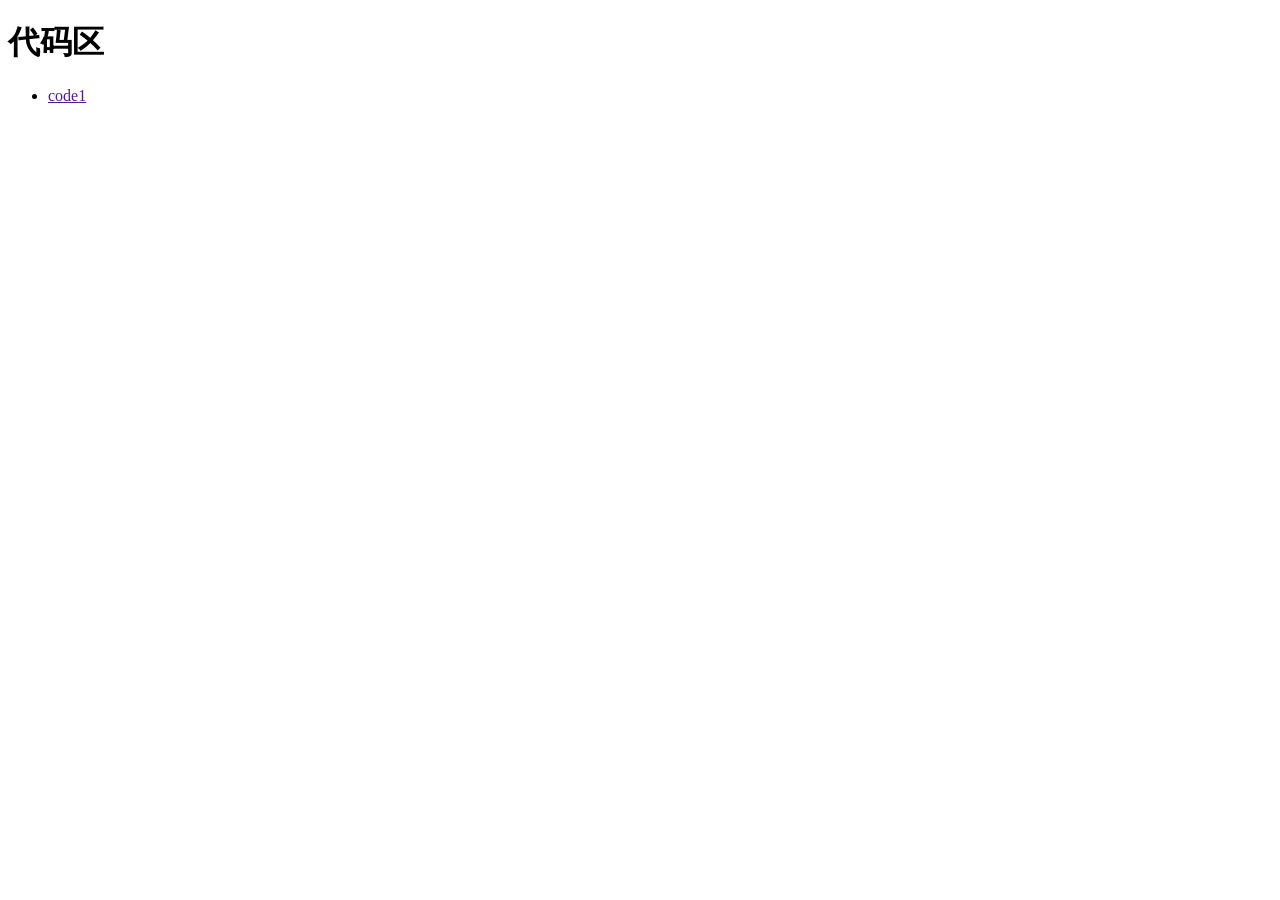
==== Codes.html @ 4277d4b3 "index" ====
<!DOCTYPE html>
<html lang="en">
<head>
    <meta charset="UTF-8">
    <title>Codes</title>
    <link rel="stylesheet" href="codes.css" >
    <link rel="icon" href="wave.ico">
</head>
<body>
    <div>
        <h1 >代码区</h1>
        <ul>
            <li>
                <a href="">code1</a>
            </li>
        </ul>
    </div>
</body>
</html>
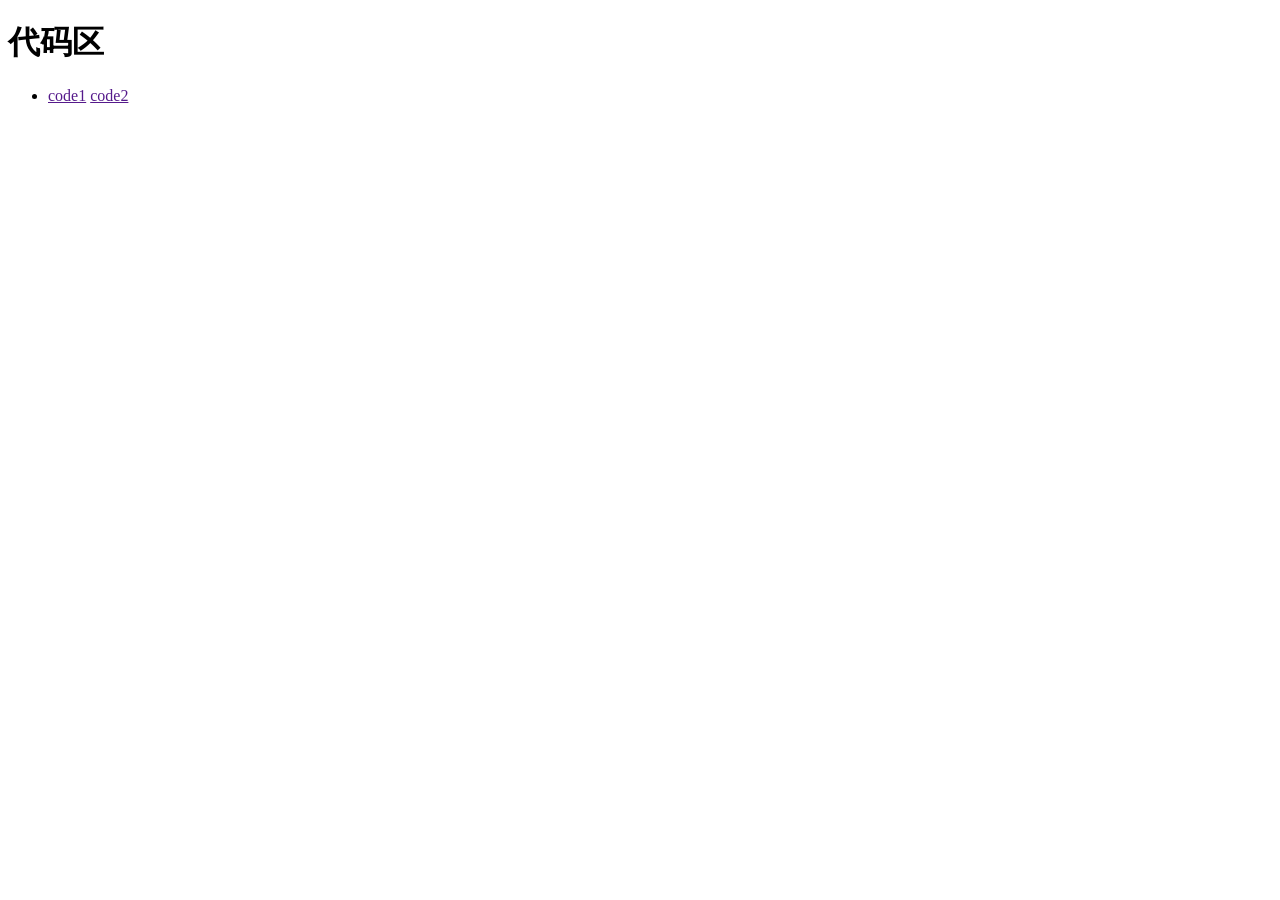
==== commit f90d3e50: "files" ====
--- a/Codes.html
+++ b/Codes.html
@@ -3,6 +3,8 @@
 <head>
     <meta charset="UTF-8">
     <title>Codes</title>
+    <meta http-equiv="X-UA-Compatible" content="IE=edge">
+    <meta name="viewport" content="width=device-width, initial-scale=1.0">
     <link rel="stylesheet" href="codes.css" >
     <link rel="icon" href="wave.ico">
 </head>
@@ -12,6 +14,8 @@
         <ul>
             <li>
                 <a href="">code1</a>
+                <a href="">code2</a>
+
             </li>
         </ul>
     </div>
